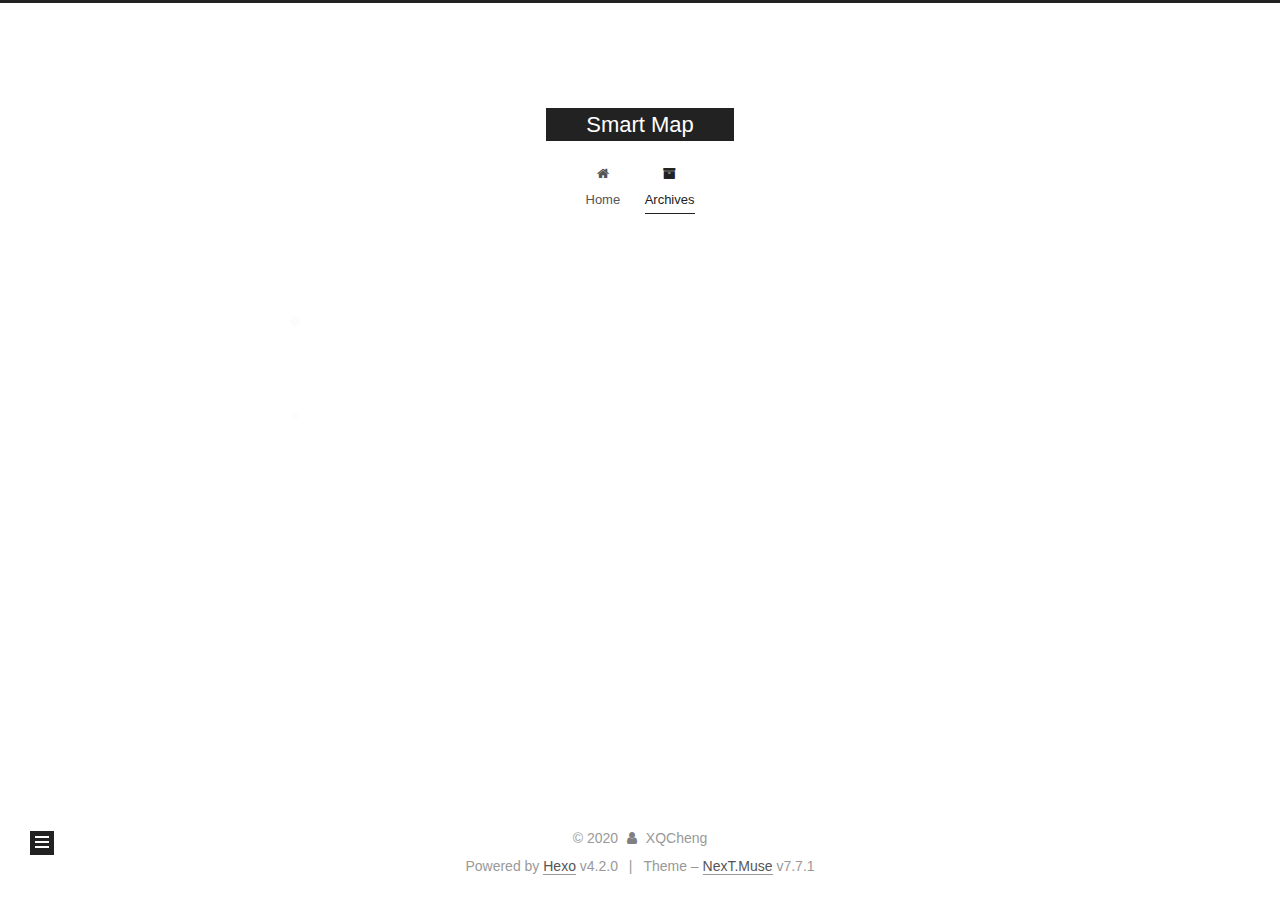
==== archives/index.html @ bb02bd95 "Site updated: 2020-02-22 13:09:13" ====
<!DOCTYPE html>
<html lang="en">
<head>
  <meta charset="UTF-8">
<meta name="viewport" content="width=device-width, initial-scale=1, maximum-scale=2">
<meta name="theme-color" content="#222">
<meta name="generator" content="Hexo 4.2.0">
  <link rel="apple-touch-icon" sizes="180x180" href="/images/apple-touch-icon-next.png">
  <link rel="icon" type="image/png" sizes="32x32" href="/images/favicon-32x32-next.png">
  <link rel="icon" type="image/png" sizes="16x16" href="/images/favicon-16x16-next.png">
  <link rel="mask-icon" href="/images/logo.svg" color="#222">

<link rel="stylesheet" href="/css/main.css">


<link rel="stylesheet" href="/lib/font-awesome/css/font-awesome.min.css">

<script id="hexo-configurations">
    var NexT = window.NexT || {};
    var CONFIG = {"hostname":"yoursite.com","root":"/","scheme":"Muse","version":"7.7.1","exturl":false,"sidebar":{"position":"left","display":"post","padding":18,"offset":12,"onmobile":false},"copycode":{"enable":false,"show_result":false,"style":null},"back2top":{"enable":true,"sidebar":false,"scrollpercent":false},"bookmark":{"enable":false,"color":"#222","save":"auto"},"fancybox":false,"mediumzoom":false,"lazyload":false,"pangu":false,"comments":{"style":"tabs","active":null,"storage":true,"lazyload":false,"nav":null},"algolia":{"hits":{"per_page":10},"labels":{"input_placeholder":"Search for Posts","hits_empty":"We didn't find any results for the search: ${query}","hits_stats":"${hits} results found in ${time} ms"}},"localsearch":{"enable":false,"trigger":"auto","top_n_per_article":1,"unescape":false,"preload":false},"motion":{"enable":true,"async":false,"transition":{"post_block":"fadeIn","post_header":"slideDownIn","post_body":"slideDownIn","coll_header":"slideLeftIn","sidebar":"slideUpIn"}}};
  </script>

  <meta name="description" content="成晓强——个人网站">
<meta property="og:type" content="website">
<meta property="og:title" content="Smart Map">
<meta property="og:url" content="http://yoursite.com/archives/index.html">
<meta property="og:site_name" content="Smart Map">
<meta property="og:description" content="成晓强——个人网站">
<meta property="og:locale" content="en_US">
<meta property="article:author" content="XQCheng">
<meta name="twitter:card" content="summary">

<link rel="canonical" href="http://yoursite.com/archives/">


<script id="page-configurations">
  // https://hexo.io/docs/variables.html
  CONFIG.page = {
    sidebar: "",
    isHome: false,
    isPost: false
  };
</script>

  <title>Archive | Smart Map</title>
  






  <noscript>
  <style>
  .use-motion .brand,
  .use-motion .menu-item,
  .sidebar-inner,
  .use-motion .post-block,
  .use-motion .pagination,
  .use-motion .comments,
  .use-motion .post-header,
  .use-motion .post-body,
  .use-motion .collection-header { opacity: initial; }

  .use-motion .site-title,
  .use-motion .site-subtitle {
    opacity: initial;
    top: initial;
  }

  .use-motion .logo-line-before i { left: initial; }
  .use-motion .logo-line-after i { right: initial; }
  </style>
</noscript>

</head>

<body itemscope itemtype="http://schema.org/WebPage">
  <div class="container use-motion">
    <div class="headband"></div>

    <header class="header" itemscope itemtype="http://schema.org/WPHeader">
      <div class="header-inner"><div class="site-brand-container">
  <div class="site-nav-toggle">
    <div class="toggle" aria-label="Toggle navigation bar">
      <span class="toggle-line toggle-line-first"></span>
      <span class="toggle-line toggle-line-middle"></span>
      <span class="toggle-line toggle-line-last"></span>
    </div>
  </div>

  <div class="site-meta">

    <div>
      <a href="/" class="brand" rel="start">
        <span class="logo-line-before"><i></i></span>
        <span class="site-title">Smart Map</span>
        <span class="logo-line-after"><i></i></span>
      </a>
    </div>
  </div>

  <div class="site-nav-right"></div>
</div>


<nav class="site-nav">
  
  <ul id="menu" class="menu">
        <li class="menu-item menu-item-home">

    <a href="/" rel="section"><i class="fa fa-fw fa-home"></i>Home</a>

  </li>
        <li class="menu-item menu-item-archives">

    <a href="/archives/" rel="section"><i class="fa fa-fw fa-archive"></i>Archives</a>

  </li>
  </ul>

</nav>
</div>
    </header>

    
  <div class="back-to-top">
    <i class="fa fa-arrow-up"></i>
    <span>0%</span>
  </div>


    <main class="main">
      <div class="main-inner">
        <div class="content-wrap">
          

          <div class="content">
            

  
  
  
  <div class="post-block">
    <div class="posts-collapse">
      <div class="collection-title">
        <span class="collection-header">Um..! 2 posts in total. Keep on posting.</span>
      </div>

      
    <div class="collection-year">
      <h1 class="collection-header">2020</h1>
    </div>

  <article itemscope itemtype="http://schema.org/Article">
    <header class="post-header">

      <div class="post-meta">
        <time itemprop="dateCreated"
              datetime="2020-02-21T22:08:53+08:00"
              content="2020-02-21">
          02-21
        </time>
      </div>

      <h2 class="post-title">
          <a class="post-title-link" href="/2020/02/21/xqtitle/" itemprop="url">
            <span itemprop="name">xqtitle</span>
          </a>
      </h2>

    </header>
  </article>

  <article itemscope itemtype="http://schema.org/Article">
    <header class="post-header">

      <div class="post-meta">
        <time itemprop="dateCreated"
              datetime="2020-02-21T20:02:07+08:00"
              content="2020-02-21">
          02-21
        </time>
      </div>

      <h2 class="post-title">
          <a class="post-title-link" href="/2020/02/21/hello-world/" itemprop="url">
            <span itemprop="name">Hello World</span>
          </a>
      </h2>

    </header>
  </article>


    </div>
  </div>
  
  
  

  



          </div>
          

<script>
  window.addEventListener('tabs:register', () => {
    let activeClass = CONFIG.comments.activeClass;
    if (CONFIG.comments.storage) {
      activeClass = localStorage.getItem('comments_active') || activeClass;
    }
    if (activeClass) {
      let activeTab = document.querySelector(`a[href="#comment-${activeClass}"]`);
      if (activeTab) {
        activeTab.click();
      }
    }
  });
  if (CONFIG.comments.storage) {
    window.addEventListener('tabs:click', event => {
      if (!event.target.matches('.tabs-comment .tab-content .tab-pane')) return;
      let commentClass = event.target.classList[1];
      localStorage.setItem('comments_active', commentClass);
    });
  }
</script>

        </div>
          
  
  <div class="toggle sidebar-toggle">
    <span class="toggle-line toggle-line-first"></span>
    <span class="toggle-line toggle-line-middle"></span>
    <span class="toggle-line toggle-line-last"></span>
  </div>

  <aside class="sidebar">
    <div class="sidebar-inner">

      <ul class="sidebar-nav motion-element">
        <li class="sidebar-nav-toc">
          Table of Contents
        </li>
        <li class="sidebar-nav-overview">
          Overview
        </li>
      </ul>

      <!--noindex-->
      <div class="post-toc-wrap sidebar-panel">
      </div>
      <!--/noindex-->

      <div class="site-overview-wrap sidebar-panel">
        <div class="site-author motion-element" itemprop="author" itemscope itemtype="http://schema.org/Person">
  <p class="site-author-name" itemprop="name">XQCheng</p>
  <div class="site-description" itemprop="description">成晓强——个人网站</div>
</div>
<div class="site-state-wrap motion-element">
  <nav class="site-state">
      <div class="site-state-item site-state-posts">
          <a href="/archives/">
        
          <span class="site-state-item-count">2</span>
          <span class="site-state-item-name">posts</span>
        </a>
      </div>
  </nav>
</div>



      </div>

    </div>
  </aside>
  <div id="sidebar-dimmer"></div>


      </div>
    </main>

    <footer class="footer">
      <div class="footer-inner">
        

<div class="copyright">
  
  &copy; 
  <span itemprop="copyrightYear">2020</span>
  <span class="with-love">
    <i class="fa fa-user"></i>
  </span>
  <span class="author" itemprop="copyrightHolder">XQCheng</span>
</div>
  <div class="powered-by">Powered by <a href="https://hexo.io/" class="theme-link" rel="noopener" target="_blank">Hexo</a> v4.2.0
  </div>
  <span class="post-meta-divider">|</span>
  <div class="theme-info">Theme – <a href="https://muse.theme-next.org/" class="theme-link" rel="noopener" target="_blank">NexT.Muse</a> v7.7.1
  </div>

        








      </div>
    </footer>
  </div>

  
  <script src="/lib/anime.min.js"></script>
  <script src="/lib/velocity/velocity.min.js"></script>
  <script src="/lib/velocity/velocity.ui.min.js"></script>

<script src="/js/utils.js"></script>

<script src="/js/motion.js"></script>


<script src="/js/schemes/muse.js"></script>


<script src="/js/next-boot.js"></script>




  















  

  

</body>
</html>
---- css/main.css ----
html {
  line-height: 1.15; /* 1 */
  -webkit-text-size-adjust: 100%; /* 2 */
}
body {
  margin: 0;
}
main {
  display: block;
}
h1 {
  font-size: 2em;
  margin: 0.67em 0;
}
hr {
  box-sizing: content-box; /* 1 */
  height: 0; /* 1 */
  overflow: visible; /* 2 */
}
pre {
  font-family: monospace, monospace; /* 1 */
  font-size: 1em; /* 2 */
}
a {
  background: transparent;
}
abbr[title] {
  border-bottom: none; /* 1 */
  text-decoration: underline; /* 2 */
  text-decoration: underline dotted; /* 2 */
}
b,
strong {
  font-weight: bolder;
}
code,
kbd,
samp {
  font-family: monospace, monospace; /* 1 */
  font-size: 1em; /* 2 */
}
small {
  font-size: 80%;
}
sub,
sup {
  font-size: 75%;
  line-height: 0;
  position: relative;
  vertical-align: baseline;
}
sub {
  bottom: -0.25em;
}
sup {
  top: -0.5em;
}
img {
  border-style: none;
}
button,
input,
optgroup,
select,
textarea {
  font-family: inherit; /* 1 */
  font-size: 100%; /* 1 */
  line-height: 1.15; /* 1 */
  margin: 0; /* 2 */
}
button,
input {
/* 1 */
  overflow: visible;
}
button,
select {
/* 1 */
  text-transform: none;
}
button,
[type='button'],
[type='reset'],
[type='submit'] {
  -webkit-appearance: button;
}
button::-moz-focus-inner,
[type='button']::-moz-focus-inner,
[type='reset']::-moz-focus-inner,
[type='submit']::-moz-focus-inner {
  border-style: none;
  padding: 0;
}
button:-moz-focusring,
[type='button']:-moz-focusring,
[type='reset']:-moz-focusring,
[type='submit']:-moz-focusring {
  outline: 1px dotted ButtonText;
}
fieldset {
  padding: 0.35em 0.75em 0.625em;
}
legend {
  box-sizing: border-box; /* 1 */
  color: inherit; /* 2 */
  display: table; /* 1 */
  max-width: 100%; /* 1 */
  padding: 0; /* 3 */
  white-space: normal; /* 1 */
}
progress {
  vertical-align: baseline;
}
textarea {
  overflow: auto;
}
[type='checkbox'],
[type='radio'] {
  box-sizing: border-box; /* 1 */
  padding: 0; /* 2 */
}
[type='number']::-webkit-inner-spin-button,
[type='number']::-webkit-outer-spin-button {
  height: auto;
}
[type='search'] {
  outline-offset: -2px; /* 2 */
  -webkit-appearance: textfield; /* 1 */
}
[type='search']::-webkit-search-decoration {
  -webkit-appearance: none;
}
::-webkit-file-upload-button {
  font: inherit; /* 2 */
  -webkit-appearance: button; /* 1 */
}
details {
  display: block;
}
summary {
  display: list-item;
}
template {
  display: none;
}
[hidden] {
  display: none;
}
::selection {
  background: #262a30;
  color: #fff;
}
html,
body {
  height: 100%;
}
body {
  background: #fff;
  color: #555;
  font-family: 'Lato', "PingFang SC", "Microsoft YaHei", sans-serif;
  font-size: 1em;
  line-height: 2;
}
@media (max-width: 991px) {
  body {
    padding-left: 0 !important;
    padding-right: 0 !important;
  }
}
h1,
h2,
h3,
h4,
h5,
h6 {
  font-family: 'Lato', "PingFang SC", "Microsoft YaHei", sans-serif;
  font-weight: bold;
  line-height: 1.5;
  margin: 20px 0 15px;
}
h1 {
  font-size: 1.5em;
}
h2 {
  font-size: 1.375em;
}
h3 {
  font-size: 1.25em;
}
h4 {
  font-size: 1.125em;
}
h5 {
  font-size: 1em;
}
h6 {
  font-size: 0.875em;
}
p {
  margin: 0 0 20px 0;
}
a,
span.exturl {
  border-bottom: 1px solid #999;
  color: #555;
  outline: 0;
  text-decoration: none;
  overflow-wrap: break-word;
  word-wrap: break-word;
  cursor: pointer;
}
a:hover,
span.exturl:hover {
  border-bottom-color: #222;
  color: #222;
}
iframe,
img,
video {
  display: block;
  margin-left: auto;
  margin-right: auto;
  max-width: 100%;
}
hr {
  background-color: #ddd;
  background-image: repeating-linear-gradient(-45deg, #fff, #fff 4px, transparent 4px, transparent 8px);
  border: 0;
  height: 3px;
  margin: 40px 0;
}
blockquote {
  border-left: 4px solid #ddd;
  color: #666;
  margin: 0;
  padding: 0 15px;
}
blockquote cite::before {
  content: '-';
  padding: 0 5px;
}
dt {
  font-weight: 700;
}
dd {
  margin: 0;
  padding: 0;
}
kbd {
  background-color: #f5f5f5;
  background-image: linear-gradient(#eee, #fff, #eee);
  border: 1px solid #ccc;
  border-radius: 0.2em;
  box-shadow: 0.1em 0.1em 0.2em rgba(0,0,0,0.1);
  font-family: inherit;
  padding: 0.1em 0.3em;
  white-space: nowrap;
}
.table-container {
  overflow: auto;
}
table {
  border-collapse: collapse;
  border-spacing: 0;
  font-size: 0.875em;
  margin: 0 0 20px 0;
  width: 100%;
}
tbody tr:nth-of-type(odd) {
  background: #f9f9f9;
}
tbody tr:hover {
  background: #f5f5f5;
}
caption,
th,
td {
  font-weight: normal;
  padding: 8px;
  text-align: left;
  vertical-align: middle;
}
th,
td {
  border: 1px solid #ddd;
  border-bottom: 3px solid #ddd;
}
th {
  font-weight: 700;
  padding-bottom: 10px;
}
td {
  border-bottom-width: 1px;
}
.btn {
  background: #222;
  border: 2px solid #222;
  border-radius: 0;
  color: #fff;
  display: inline-block;
  font-size: 0.875em;
  line-height: 2;
  padding: 0 20px;
  text-decoration: none;
  transition-property: background-color;
  transition-delay: 0s;
  transition-duration: 0.2s;
  transition-timing-function: ease-in-out;
}
.btn:hover {
  background: #fff;
  border-color: #222;
  color: #222;
}
.btn + .btn {
  margin: 0 0 8px 8px;
}
.btn .fa-fw {
  text-align: left;
  width: 1.285714285714286em;
}
.toggle {
  line-height: 0;
}
.toggle .toggle-line {
  background: #fff;
  display: inline-block;
  height: 2px;
  left: 0;
  position: relative;
  top: 0;
  transition: all 0.4s;
  vertical-align: top;
  width: 100%;
}
.toggle .toggle-line:not(:first-child) {
  margin-top: 3px;
}
.toggle.toggle-arrow .toggle-line-first {
  left: 50%;
  top: 2px;
  transform: rotate(45deg);
  width: 50%;
}
.toggle.toggle-arrow .toggle-line-middle {
  left: 2px;
  width: 90%;
}
.toggle.toggle-arrow .toggle-line-last {
  left: 50%;
  top: -2px;
  transform: rotate(-45deg);
  width: 50%;
}
.toggle.toggle-close .toggle-line-first {
  transform: rotate(-45deg);
  top: 5px;
}
.toggle.toggle-close .toggle-line-middle {
  opacity: 0;
}
.toggle.toggle-close .toggle-line-last {
  transform: rotate(45deg);
  top: -5px;
}
.highlight,
pre {
  background: #f7f7f7;
  color: #4d4d4c;
  line-height: 1.6;
  margin: 0 auto 20px;
}
pre,
code {
  font-family: consolas, Menlo, monospace, "PingFang SC", "Microsoft YaHei";
}
code {
  background: #eee;
  border-radius: 3px;
  color: #555;
  padding: 2px 4px;
  overflow-wrap: break-word;
  word-wrap: break-word;
}
.highlight *::selection {
  background: #d6d6d6;
}
.highlight pre {
  border: 0;
  margin: 0;
  padding: 10px 0;
}
.highlight table {
  border: 0;
  margin: 0;
  width: auto;
}
.highlight td {
  border: 0;
  padding: 0;
}
.highlight figcaption {
  background: #eee;
  color: #4d4d4c;
  font-size: 0.875em;
  line-height: 1.2;
  padding: 0.5em;
}
.highlight figcaption::before,
.highlight figcaption::after {
  content: ' ';
  display: table;
}
.highlight figcaption::after {
  clear: both;
}
.highlight figcaption a {
  color: #4d4d4c;
  float: right;
}
.highlight figcaption a:hover {
  border-bottom-color: #4d4d4c;
}
.highlight .gutter {
  -moz-user-select: none;
  -ms-user-select: none;
  -webkit-user-select: none;
  user-select: none;
}
.highlight .gutter pre {
  background: #eff2f3;
  color: #869194;
  padding-left: 10px;
  padding-right: 10px;
  text-align: right;
}
.highlight .code pre {
  background: #f7f7f7;
  padding-left: 10px;
  width: 100%;
}
.gist table {
  width: auto;
}
.gist table td {
  border: 0;
}
pre {
  overflow: auto;
  padding: 10px;
}
pre code {
  background: none;
  color: #4d4d4c;
  font-size: 0.875em;
  padding: 0;
  text-shadow: none;
}
pre .deletion {
  background: #fdd;
}
pre .addition {
  background: #dfd;
}
pre .meta {
  color: #eab700;
  -moz-user-select: none;
  -ms-user-select: none;
  -webkit-user-select: none;
  user-select: none;
}
pre .comment {
  color: #8e908c;
}
pre .variable,
pre .attribute,
pre .tag,
pre .name,
pre .regexp,
pre .ruby .constant,
pre .xml .tag .title,
pre .xml .pi,
pre .xml .doctype,
pre .html .doctype,
pre .css .id,
pre .css .class,
pre .css .pseudo {
  color: #c82829;
}
pre .number,
pre .preprocessor,
pre .built_in,
pre .builtin-name,
pre .literal,
pre .params,
pre .constant,
pre .command {
  color: #f5871f;
}
pre .ruby .class .title,
pre .css .rules .attribute,
pre .string,
pre .symbol,
pre .value,
pre .inheritance,
pre .header,
pre .ruby .symbol,
pre .xml .cdata,
pre .special,
pre .formula {
  color: #718c00;
}
pre .title,
pre .css .hexcolor {
  color: #3e999f;
}
pre .function,
pre .python .decorator,
pre .python .title,
pre .ruby .function .title,
pre .ruby .title .keyword,
pre .perl .sub,
pre .javascript .title,
pre .coffeescript .title {
  color: #4271ae;
}
pre .keyword,
pre .javascript .function {
  color: #8959a8;
}
.blockquote-center {
  border-left: none;
  margin: 40px 0;
  padding: 0;
  position: relative;
  text-align: center;
}
.blockquote-center::before,
.blockquote-center::after {
  background-repeat: no-repeat;
  background-size: 22px 22px;
  content: ' ';
  display: block;
  height: 24px;
  opacity: 0.2;
  position: absolute;
  width: 100%;
}
.blockquote-center::before {
  background-image: url("../images/quote-l.svg");
  background-position: 0 -6px;
  border-top: 1px solid #ccc;
  top: -20px;
}
.blockquote-center::after {
  background-image: url("../images/quote-r.svg");
  background-position: 100% 8px;
  border-bottom: 1px solid #ccc;
  bottom: -20px;
}
.blockquote-center p,
.blockquote-center div {
  text-align: center;
}
.post-body .group-picture img {
  margin: 0 auto;
  padding: 0 3px;
}
.group-picture-row {
  margin-bottom: 6px;
  overflow: hidden;
}
.group-picture-column {
  float: left;
  margin-bottom: 10px;
}
.post-body .label {
  display: inline;
  padding: 0 2px;
}
.post-body .label.default {
  background: #f0f0f0;
}
.post-body .label.primary {
  background: #efe6f7;
}
.post-body .label.info {
  background: #e5f2f8;
}
.post-body .label.success {
  background: #e7f4e9;
}
.post-body .label.warning {
  background: #fcf6e1;
}
.post-body .label.danger {
  background: #fae8eb;
}
.post-body .tabs {
  margin-bottom: 20px;
}
.post-body .tabs,
.tabs-comment {
  display: block;
  padding-top: 10px;
  position: relative;
}
.post-body .tabs ul.nav-tabs,
.tabs-comment ul.nav-tabs {
  display: flex;
  flex-wrap: wrap;
  margin: 0;
  margin-bottom: -1px;
  padding: 0;
}
@media (max-width: 413px) {
  .post-body .tabs ul.nav-tabs,
  .tabs-comment ul.nav-tabs {
    display: block;
    margin-bottom: 5px;
  }
}
.post-body .tabs ul.nav-tabs li.tab,
.tabs-comment ul.nav-tabs li.tab {
  background: #fff;
  border-bottom: 1px solid #ddd;
  border-left: 1px solid transparent;
  border-right: 1px solid transparent;
  border-top: 3px solid transparent;
  flex-grow: 1;
  list-style-type: none;
  border-radius: 0 0 0 0;
}
@media (max-width: 413px) {
  .post-body .tabs ul.nav-tabs li.tab,
  .tabs-comment ul.nav-tabs li.tab {
    border-bottom: 1px solid transparent;
    border-left: 3px solid transparent;
    border-right: 1px solid transparent;
    border-top: 1px solid transparent;
  }
}
@media (max-width: 413px) {
  .post-body .tabs ul.nav-tabs li.tab,
  .tabs-comment ul.nav-tabs li.tab {
    border-radius: 0;
  }
}
.post-body .tabs ul.nav-tabs li.tab a,
.tabs-comment ul.nav-tabs li.tab a {
  border-bottom: initial;
  display: block;
  line-height: 1.8;
  outline: 0;
  padding: 0.25em 0.75em;
  text-align: center;
  transition-delay: 0s;
  transition-duration: 0.2s;
  transition-timing-function: ease-out;
}
.post-body .tabs ul.nav-tabs li.tab a i,
.tabs-comment ul.nav-tabs li.tab a i {
  width: 1.285714285714286em;
}
.post-body .tabs ul.nav-tabs li.tab.active,
.tabs-comment ul.nav-tabs li.tab.active {
  border-bottom: 1px solid transparent;
  border-left: 1px solid #ddd;
  border-right: 1px solid #ddd;
  border-top: 3px solid #fc6423;
}
@media (max-width: 413px) {
  .post-body .tabs ul.nav-tabs li.tab.active,
  .tabs-comment ul.nav-tabs li.tab.active {
    border-bottom: 1px solid #ddd;
    border-left: 3px solid #fc6423;
    border-right: 1px solid #ddd;
    border-top: 1px solid #ddd;
  }
}
.post-body .tabs ul.nav-tabs li.tab.active a,
.tabs-comment ul.nav-tabs li.tab.active a {
  color: #555;
  cursor: default;
}
.post-body .tabs .tab-content .tab-pane,
.tabs-comment .tab-content .tab-pane {
  border: 1px solid #ddd;
  padding: 20px 20px 0 20px;
  border-radius: 0;
}
.post-body .tabs .tab-content .tab-pane:not(.active),
.tabs-comment .tab-content .tab-pane:not(.active) {
  display: none;
}
.post-body .tabs .tab-content .tab-pane.active,
.tabs-comment .tab-content .tab-pane.active {
  display: block;
}
.post-body .tabs .tab-content .tab-pane.active:nth-of-type(1),
.tabs-comment .tab-content .tab-pane.active:nth-of-type(1) {
  border-radius: 0 0 0 0;
}
@media (max-width: 413px) {
  .post-body .tabs .tab-content .tab-pane.active:nth-of-type(1),
  .tabs-comment .tab-content .tab-pane.active:nth-of-type(1) {
    border-radius: 0;
  }
}
.post-body .note {
  border-radius: 3px;
  margin-bottom: 20px;
  padding: 15px;
  position: relative;
  border: 1px solid #eee;
  border-left-width: 5px;
}
.post-body .note h2,
.post-body .note h3,
.post-body .note h4,
.post-body .note h5,
.post-body .note h6 {
  margin-top: 0;
  border-bottom: initial;
  margin-bottom: 0;
  padding-top: 0;
}
.post-body .note p:first-child,
.post-body .note ul:first-child,
.post-body .note ol:first-child,
.post-body .note table:first-child,
.post-body .note pre:first-child,
.post-body .note blockquote:first-child,
.post-body .note img:first-child {
  margin-top: 0;
}
.post-body .note p:last-child,
.post-body .note ul:last-child,
.post-body .note ol:last-child,
.post-body .note table:last-child,
.post-body .note pre:last-child,
.post-body .note blockquote:last-child,
.post-body .note img:last-child {
  margin-bottom: 0;
}
.post-body .note.default {
  border-left-color: #777;
}
.post-body .note.default h2,
.post-body .note.default h3,
.post-body .note.default h4,
.post-body .note.default h5,
.post-body .note.default h6 {
  color: #777;
}
.post-body .note.primary {
  border-left-color: #6f42c1;
}
.post-body .note.primary h2,
.post-body .note.primary h3,
.post-body .note.primary h4,
.post-body .note.primary h5,
.post-body .note.primary h6 {
  color: #6f42c1;
}
.post-body .note.info {
  border-left-color: #428bca;
}
.post-body .note.info h2,
.post-body .note.info h3,
.post-body .note.info h4,
.post-body .note.info h5,
.post-body .note.info h6 {
  color: #428bca;
}
.post-body .note.success {
  border-left-color: #5cb85c;
}
.post-body .note.success h2,
.post-body .note.success h3,
.post-body .note.success h4,
.post-body .note.success h5,
.post-body .note.success h6 {
  color: #5cb85c;
}
.post-body .note.warning {
  border-left-color: #f0ad4e;
}
.post-body .note.warning h2,
.post-body .note.warning h3,
.post-body .note.warning h4,
.post-body .note.warning h5,
.post-body .note.warning h6 {
  color: #f0ad4e;
}
.post-body .note.danger {
  border-left-color: #d9534f;
}
.post-body .note.danger h2,
.post-body .note.danger h3,
.post-body .note.danger h4,
.post-body .note.danger h5,
.post-body .note.danger h6 {
  color: #d9534f;
}
.pagination .prev,
.pagination .next,
.pagination .page-number,
.pagination .space {
  display: inline-block;
  margin: 0 10px;
  padding: 0 11px;
  position: relative;
  top: -1px;
}
@media (max-width: 767px) {
  .pagination .prev,
  .pagination .next,
  .pagination .page-number,
  .pagination .space {
    margin: 0 5px;
  }
}
.pagination {
  border-top: 1px solid #eee;
  margin: 120px 0 0;
  text-align: center;
}
.pagination .prev,
.pagination .next,
.pagination .page-number {
  border-bottom: 0;
  border-top: 1px solid #eee;
  transition-property: border-color;
  transition-delay: 0s;
  transition-duration: 0.2s;
  transition-timing-function: ease-in-out;
}
.pagination .prev:hover,
.pagination .next:hover,
.pagination .page-number:hover {
  border-top-color: #222;
}
.pagination .space {
  margin: 0;
  padding: 0;
}
.pagination .prev {
  margin-left: 0;
}
.pagination .next {
  margin-right: 0;
}
.pagination .page-number.current {
  background: #ccc;
  border-top-color: #ccc;
  color: #fff;
}
@media (max-width: 767px) {
  .pagination {
    border-top: none;
  }
  .pagination .prev,
  .pagination .next,
  .pagination .page-number {
    border-bottom: 1px solid #eee;
    border-top: 0;
    margin-bottom: 10px;
    padding: 0 10px;
  }
  .pagination .prev:hover,
  .pagination .next:hover,
  .pagination .page-number:hover {
    border-bottom-color: #222;
  }
}
.comments {
  margin: 60px 20px 0;
  overflow: hidden;
}
.comment-button-group {
  display: flex;
  flex-wrap: wrap-reverse;
  justify-content: center;
  margin: 1em 0;
}
.comment-button-group .comment-button {
  margin: 0.1em 0.2em;
}
.comment-button-group .comment-button.active {
  background: #fff;
  border-color: #222;
  color: #222;
}
.comment-position {
  display: none;
}
.comment-position.active {
  display: block;
}
.tabs-comment {
  background: #fff;
  margin-top: 4em;
  padding-top: 0;
}
.tabs-comment .comments {
  border: 0;
  box-shadow: none;
  margin-top: 0;
  padding-top: 0;
}
.container {
  min-height: 100%;
  position: relative;
}
.main-inner {
  margin: 0 auto;
  width: 700px;
}
@media (min-width: 1200px) {
  .main-inner {
    width: 800px;
  }
}
@media (min-width: 1600px) {
  .main-inner {
    width: 900px;
  }
}
.header {
  background: transparent;
}
.header-inner {
  margin: 0 auto;
  width: 700px;
}
@media (min-width: 1200px) {
  .header-inner {
    width: 800px;
  }
}
@media (min-width: 1600px) {
  .header-inner {
    width: 900px;
  }
}
.site-brand-container {
  display: flex;
  flex-shrink: 0;
  padding: 0 10px;
}
.headband {
  background: #222;
  height: 3px;
}
.site-meta {
  flex-grow: 1;
  text-align: center;
}
@media (max-width: 767px) {
  .site-meta {
    text-align: center;
  }
}
.brand {
  background: #222;
  border-bottom: none;
  color: #fff;
  display: inline-block;
  line-height: 1.375em;
  padding: 0 40px;
  position: relative;
}
.brand:hover {
  color: #fff;
}
.site-title {
  display: inline-block;
  font-family: 'Lato', "PingFang SC", "Microsoft YaHei", sans-serif;
  font-size: 1.375em;
  font-weight: normal;
  line-height: 1.5;
  vertical-align: top;
}
.site-subtitle {
  color: #999;
  font-size: 0.8125em;
  margin: 10px 0;
}
.use-motion .brand {
  opacity: 0;
}
.use-motion .site-title,
.use-motion .site-subtitle,
.use-motion .custom-logo-image {
  opacity: 0;
  position: relative;
  top: -10px;
}
.site-nav-toggle {
  display: none;
}
@media (max-width: 767px) {
  .site-nav-toggle {
    display: flex;
    flex-direction: column;
    justify-content: center;
  }
}
.site-nav-toggle .toggle {
  padding: 10px;
  width: 22px;
}
.site-nav-toggle .toggle .toggle-line {
  background: #555;
  border-radius: 1px;
}
.site-nav-right {
  display: none;
  width: 42px;
}
@media (max-width: 767px) {
  .site-nav-right {
    display: block;
  }
}
.site-nav {
  display: block;
}
@media (max-width: 767px) {
  .site-nav {
    clear: both;
    display: none;
  }
}
.site-nav.site-nav-on {
  display: block;
}
.menu {
  margin-top: 20px;
  padding-left: 0;
  text-align: center;
}
.menu-item {
  display: inline-block;
  list-style: none;
  margin: 0 10px;
}
@media (max-width: 767px) {
  .menu-item {
    margin-top: 10px;
  }
}
.menu-item a,
.menu-item span.exturl {
  border-bottom: 0;
  display: block;
  font-size: 0.8125em;
  transition-property: border-color;
  transition-delay: 0s;
  transition-duration: 0.2s;
  transition-timing-function: ease-in-out;
}
@media (hover: none) {
  .menu-item a:hover,
  .menu-item span.exturl:hover {
    border-bottom-color: transparent !important;
  }
}
.menu-item .fa {
  margin-right: 8px;
}
.menu-item .badge {
  display: inline-block;
  font-weight: 700;
  line-height: 1;
  margin-left: 0.35em;
  margin-top: 0.35em;
  text-align: center;
  white-space: nowrap;
}
@media (max-width: 767px) {
  .menu-item .badge {
    float: right;
    margin-left: 0;
  }
}
.use-motion .menu-item {
  opacity: 0;
}
.sidebar {
  background: #222;
  bottom: 0;
  box-shadow: inset 0 2px 6px #000;
  position: fixed;
  top: 0;
}
.sidebar a,
.sidebar span.exturl {
  border-bottom-color: #555;
  color: #999;
}
.sidebar a:hover,
.sidebar span.exturl:hover {
  border-bottom-color: #eee;
  color: #eee;
}
@media (max-width: 991px) {
  .sidebar {
    display: none;
  }
}
.sidebar-inner {
  color: #999;
  padding: 18px 10px;
  text-align: center;
}
.cc-license {
  margin-top: 10px;
  text-align: center;
}
.cc-license .cc-opacity {
  border-bottom: none;
  opacity: 0.7;
}
.cc-license .cc-opacity:hover {
  opacity: 0.9;
}
.cc-license img {
  display: inline-block;
}
.site-author-image {
  border: 2px solid #333;
  display: block;
  height: auto;
  margin: 0 auto;
  max-width: 96px;
  padding: 2px;
}
.site-author-name {
  color: #f5f5f5;
  font-weight: normal;
  margin: 5px 0 0;
  text-align: center;
}
.site-description {
  color: #999;
  font-size: 1em;
  margin-top: 5px;
  text-align: center;
}
.links-of-author {
  margin-top: 15px;
}
.links-of-author a,
.links-of-author span.exturl {
  border-bottom-color: #555;
  display: inline-block;
  font-size: 0.8125em;
  margin-bottom: 10px;
  margin-right: 10px;
  vertical-align: middle;
}
.links-of-author a::before,
.links-of-author span.exturl::before {
  background: #6ed9d5;
  border-radius: 50%;
  content: ' ';
  display: inline-block;
  height: 4px;
  margin-right: 3px;
  vertical-align: middle;
  width: 4px;
}
.sidebar-button {
  margin-top: 15px;
}
.sidebar-button a {
  border: 1px solid #fc6423;
  border-radius: 4px;
  color: #fc6423;
  display: inline-block;
  padding: 0 15px;
}
.sidebar-button a .fa {
  margin-right: 5px;
}
.sidebar-button a:hover {
  background: #fc6423;
  border: 1px solid #fc6423;
  color: #fff;
}
.sidebar-button a:hover .fa {
  color: #fff;
}
.links-of-blogroll {
  font-size: 0.8125em;
  margin-top: 10px;
}
.links-of-blogroll-title {
  font-size: 0.875em;
  font-weight: 600;
  margin-top: 0;
}
.links-of-blogroll-list {
  list-style: none;
  margin: 0;
  padding: 0;
}
.links-of-blogroll-item {
  padding: 2px 10px;
}
.links-of-blogroll-item a,
.links-of-blogroll-item span.exturl {
  box-sizing: border-box;
  display: inline-block;
  max-width: 280px;
  overflow: hidden;
  text-overflow: ellipsis;
  white-space: nowrap;
}
#sidebar-dimmer {
  display: none;
}
@media (max-width: 767px) {
  #sidebar-dimmer {
    background: #000;
    display: block;
    height: 100%;
    left: 100%;
    opacity: 0;
    position: fixed;
    top: 0;
    width: 100%;
    z-index: 1100;
  }
  .sidebar-active + #sidebar-dimmer {
    opacity: 0.7;
    transform: translateX(-100%);
    transition: opacity 0.5s;
  }
}
.sidebar-nav {
  margin: 0;
  padding-bottom: 20px;
  padding-left: 0;
}
.sidebar-nav li {
  border-bottom: 1px solid transparent;
  color: #555;
  cursor: pointer;
  display: inline-block;
  font-size: 0.875em;
}
.sidebar-nav li.sidebar-nav-overview {
  margin-left: 10px;
}
.sidebar-nav li:hover {
  color: #f5f5f5;
}
.sidebar-nav .sidebar-nav-active {
  border-bottom-color: #87daff;
  color: #87daff;
}
.sidebar-nav .sidebar-nav-active:hover {
  color: #87daff;
}
.sidebar-panel {
  display: none;
  overflow-x: hidden;
  overflow-y: auto;
}
.sidebar-panel-active {
  display: block;
}
.sidebar-toggle {
  background: #222;
  bottom: 45px;
  cursor: pointer;
  height: 14px;
  left: 30px;
  padding: 5px;
  position: fixed;
  width: 14px;
  z-index: 1300;
}
@media (max-width: 991px) {
  .sidebar-toggle {
    left: 20px;
    opacity: 0.8;
    display: none;
  }
}
.sidebar-toggle:hover .toggle-line {
  background: #87daff;
}
.post-toc {
  font-size: 0.875em;
}
.post-toc ol {
  list-style: none;
  margin: 0;
  padding: 0 2px 5px 10px;
  text-align: left;
}
.post-toc ol > ol {
  padding-left: 0;
}
.post-toc ol a {
  border-bottom-color: #555;
  color: #999;
  transition-property: all;
  transition-delay: 0s;
  transition-duration: 0.2s;
  transition-timing-function: ease-in-out;
}
.post-toc ol a:hover {
  border-bottom-color: #ccc;
  color: #ccc;
}
.post-toc .nav-item {
  line-height: 1.8;
  overflow: hidden;
  text-overflow: ellipsis;
  white-space: nowrap;
}
.post-toc .nav .nav-child {
  display: none;
}
.post-toc .nav .active > .nav-child {
  display: block;
}
.post-toc .nav .active-current > .nav-child {
  display: block;
}
.post-toc .nav .active-current > .nav-child > .nav-item {
  display: block;
}
.post-toc .nav .active > a {
  border-bottom-color: #87daff;
  color: #87daff;
}
.post-toc .nav .active-current > a {
  color: #87daff;
}
.post-toc .nav .active-current > a:hover {
  color: #87daff;
}
.site-state {
  display: flex;
  justify-content: center;
  line-height: 1.4;
  margin-top: 10px;
  overflow: hidden;
  text-align: center;
  white-space: nowrap;
}
.site-state-item {
  padding: 0 15px;
}
.site-state-item:not(:first-child) {
  border-left: 1px solid #333;
}
.site-state-item a {
  border-bottom: none;
}
.site-state-item-count {
  color: inherit;
  display: block;
  font-size: 1.25em;
  font-weight: 600;
  text-align: center;
}
.site-state-item-name {
  color: inherit;
  font-size: 0.875em;
}
.footer {
  color: #999;
  font-size: 0.875em;
  padding: 20px 0;
}
.footer.footer-fixed {
  bottom: 0;
  left: 0;
  position: absolute;
  right: 0;
}
.footer-inner {
  box-sizing: border-box;
  margin: 0 auto;
  text-align: center;
  width: 700px;
}
@media (min-width: 1200px) {
  .footer-inner {
    width: 800px;
  }
}
@media (min-width: 1600px) {
  .footer-inner {
    width: 900px;
  }
}
.with-love {
  color: #808080;
  display: inline-block;
  margin: 0 5px;
}
.powered-by,
.theme-info {
  display: inline-block;
}
@-moz-keyframes iconAnimate {
  0%, 100% {
    transform: scale(1);
  }
  10%, 30% {
    transform: scale(0.9);
  }
  20%, 40%, 60%, 80% {
    transform: scale(1.1);
  }
  50%, 70% {
    transform: scale(1.1);
  }
}
@-webkit-keyframes iconAnimate {
  0%, 100% {
    transform: scale(1);
  }
  10%, 30% {
    transform: scale(0.9);
  }
  20%, 40%, 60%, 80% {
    transform: scale(1.1);
  }
  50%, 70% {
    transform: scale(1.1);
  }
}
@-o-keyframes iconAnimate {
  0%, 100% {
    transform: scale(1);
  }
  10%, 30% {
    transform: scale(0.9);
  }
  20%, 40%, 60%, 80% {
    transform: scale(1.1);
  }
  50%, 70% {
    transform: scale(1.1);
  }
}
@keyframes iconAnimate {
  0%, 100% {
    transform: scale(1);
  }
  10%, 30% {
    transform: scale(0.9);
  }
  20%, 40%, 60%, 80% {
    transform: scale(1.1);
  }
  50%, 70% {
    transform: scale(1.1);
  }
}
.back-to-top {
  background: #222;
  bottom: -100px;
  box-sizing: border-box;
  color: #fff;
  cursor: pointer;
  font-size: 12px;
  left: 30px;
  opacity: 1;
  padding: 0 6px;
  position: fixed;
  text-align: center;
  transition-property: bottom;
  z-index: 1300;
  transition-delay: 0s;
  transition-duration: 0.2s;
  transition-timing-function: ease-in-out;
  width: 24px;
}
.back-to-top span {
  display: none;
}
.back-to-top:hover {
  color: #87daff;
}
.back-to-top.back-to-top-on {
  bottom: 19px;
}
@media (max-width: 991px) {
  .back-to-top {
    left: 20px;
    opacity: 0.8;
  }
}
.post-body {
  font-family: 'Lato', "PingFang SC", "Microsoft YaHei", sans-serif;
  overflow-wrap: break-word;
  word-wrap: break-word;
}
@media (min-width: 1200px) {
  .post-body {
    font-size: 1.125em;
  }
}
.post-body span.exturl .fa {
  font-size: 0.875em;
  margin-left: 4px;
}
.post-body .image-caption,
.post-body .figure .caption {
  color: #999;
  font-size: 0.875em;
  font-weight: bold;
  line-height: 1;
  margin: -20px auto 15px;
  text-align: center;
}
.post-sticky-flag {
  display: inline-block;
  transform: rotate(30deg);
}
.post-button {
  margin-top: 40px;
  text-align: center;
}
.use-motion .post-block,
.use-motion .pagination,
.use-motion .comments {
  opacity: 0;
}
.use-motion .post-header {
  opacity: 0;
}
.use-motion .post-body {
  opacity: 0;
}
.use-motion .collection-header {
  opacity: 0;
}
.posts-collapse {
  margin-left: 55px;
  position: relative;
}
@media (max-width: 767px) {
  .posts-collapse {
    margin-left: 20px;
    margin-right: 20px;
  }
}
.posts-collapse .collection-title {
  font-size: 1.125em;
  position: relative;
}
.posts-collapse .collection-title::before {
  background: #999;
  border: 1px solid #fff;
  border-radius: 50%;
  content: ' ';
  height: 10px;
  left: 0;
  margin-left: -6px;
  margin-top: -4px;
  position: absolute;
  top: 50%;
  width: 10px;
}
.posts-collapse .collection-year {
  margin: 60px 0;
  position: relative;
}
.posts-collapse .collection-year::before {
  background: #bbb;
  border-radius: 50%;
  content: ' ';
  height: 8px;
  left: 0;
  margin-left: -4px;
  margin-top: -4px;
  position: absolute;
  top: 50%;
  width: 8px;
}
.posts-collapse .collection-header {
  display: inline-block;
  margin: 0 0 0 20px;
}
.posts-collapse .collection-header small {
  color: #bbb;
  margin-left: 5px;
}
.posts-collapse .post-header {
  border-bottom: 1px dashed #ccc;
  margin: 30px 0;
  padding-left: 15px;
  position: relative;
  transition-property: border;
  transition-delay: 0s;
  transition-duration: 0.2s;
  transition-timing-function: ease-in-out;
}
.posts-collapse .post-header::before {
  background: #bbb;
  border: 1px solid #fff;
  border-radius: 50%;
  content: ' ';
  height: 6px;
  left: 0;
  margin-left: -4px;
  position: absolute;
  top: 0.75em;
  transition-property: background;
  width: 6px;
  transition-delay: 0s;
  transition-duration: 0.2s;
  transition-timing-function: ease-in-out;
}
.posts-collapse .post-header:hover {
  border-bottom-color: #666;
}
.posts-collapse .post-header:hover::before {
  background: #222;
}
.posts-collapse .post-meta {
  display: inline;
  font-size: 0.75em;
  margin-right: 10px;
}
.posts-collapse .post-title {
  display: inline;
  font-size: 1em;
  font-weight: normal;
}
.posts-collapse .post-title a,
.posts-collapse .post-title span.exturl {
  border-bottom: none;
  color: #666;
}
.posts-collapse::before {
  background: #f5f5f5;
  content: ' ';
  height: 100%;
  left: 0;
  margin-left: -2px;
  position: absolute;
  top: 1.25em;
  width: 4px;
}
.posts-collapse .fa-external-link {
  font-size: 0.875em;
  margin-left: 5px;
}
.post-eof {
  background: #ccc;
  height: 1px;
  margin: 80px auto 60px;
  text-align: center;
  width: 8%;
}
.post-block:last-child .post-eof {
  display: none;
}
.posts-expand {
  padding-top: 40px;
}
@media (max-width: 767px) {
  .posts-expand {
    margin: 0 20px;
  }
}
@media (min-width: 992px) {
  .post-body {
    text-align: justify;
  }
}
@media (max-width: 991px) {
  .post-body {
    text-align: justify;
  }
}
.post-body h1,
.post-body h2,
.post-body h3,
.post-body h4,
.post-body h5,
.post-body h6 {
  padding-top: 10px;
}
.post-body h1 .header-anchor,
.post-body h2 .header-anchor,
.post-body h3 .header-anchor,
.post-body h4 .header-anchor,
.post-body h5 .header-anchor,
.post-body h6 .header-anchor {
  border-bottom-style: none;
  color: #ccc;
  float: right;
  margin-left: 10px;
  visibility: hidden;
}
.post-body h1 .header-anchor:hover,
.post-body h2 .header-anchor:hover,
.post-body h3 .header-anchor:hover,
.post-body h4 .header-anchor:hover,
.post-body h5 .header-anchor:hover,
.post-body h6 .header-anchor:hover {
  color: inherit;
}
.post-body h1:hover .header-anchor,
.post-body h2:hover .header-anchor,
.post-body h3:hover .header-anchor,
.post-body h4:hover .header-anchor,
.post-body h5:hover .header-anchor,
.post-body h6:hover .header-anchor {
  visibility: visible;
}
.post-body iframe,
.post-body img,
.post-body video {
  margin-bottom: 20px;
}
.post-body .video-container {
  height: 0;
  margin-bottom: 20px;
  overflow: hidden;
  padding-top: 75%;
  position: relative;
  width: 100%;
}
.post-body .video-container iframe,
.post-body .video-container object,
.post-body .video-container embed {
  height: 100%;
  left: 0;
  margin: 0;
  position: absolute;
  top: 0;
  width: 100%;
}
.post-gallery {
  align-items: center;
  display: grid;
  grid-gap: 10px;
  grid-template-columns: 1fr 1fr 1fr;
  margin-bottom: 20px;
}
@media (max-width: 767px) {
  .post-gallery {
    grid-template-columns: 1fr 1fr;
  }
}
.post-gallery a {
  border: 0;
}
.post-gallery img {
  margin: 0;
}
.posts-expand .post-header {
  font-size: 1.125em;
}
.posts-expand .post-title {
  font-weight: 400;
  margin: initial;
  text-align: center;
  overflow-wrap: break-word;
  word-wrap: break-word;
}
.posts-expand .post-title-link {
  border-bottom: none;
  color: #555;
  display: inline-block;
  position: relative;
  vertical-align: top;
}
.posts-expand .post-title-link::before {
  background: #000;
  bottom: 0;
  content: '';
  height: 2px;
  left: 0;
  position: absolute;
  transform: scaleX(0);
  visibility: hidden;
  width: 100%;
  transition-delay: 0s;
  transition-duration: 0.2s;
  transition-timing-function: ease-in-out;
}
.posts-expand .post-title-link:hover::before {
  transform: scaleX(1);
  visibility: visible;
}
.posts-expand .post-title-link .fa {
  font-size: 0.875em;
  margin-left: 5px;
}
.posts-expand .post-meta {
  color: #999;
  font-family: 'Lato', "PingFang SC", "Microsoft YaHei", sans-serif;
  font-size: 0.75em;
  margin: 3px 0 60px 0;
  text-align: center;
}
.posts-expand .post-meta .post-description {
  font-size: 0.875em;
  margin-top: 2px;
}
.posts-expand .post-meta time {
  border-bottom: 1px dashed #999;
  cursor: pointer;
}
.post-meta .post-meta-item + .post-meta-item::before {
  content: '|';
  margin: 0 0.5em;
}
.post-meta-divider {
  margin: 0 0.5em;
}
.post-meta-item-icon {
  margin-right: 3px;
}
@media (max-width: 991px) {
  .post-meta-item-icon {
    display: inline-block;
  }
}
@media (max-width: 991px) {
  .post-meta-item-text {
    display: none;
  }
}
.post-nav {
  border-top: 1px solid #eee;
  display: flex;
  justify-content: space-between;
  margin-top: 15px;
  padding-top: 10px;
}
.post-nav-item {
  flex: 1;
}
.post-nav-item a {
  border-bottom: none;
  display: block;
  font-size: 0.875em;
  line-height: 1.6;
  position: relative;
}
.post-nav-item a:hover {
  border-bottom: none;
  color: #222;
}
.post-nav-item a:active {
  top: 2px;
}
.post-nav-item .fa {
  font-size: 0.75em;
}
.post-nav-item:first-child {
  margin-right: 15px;
}
.post-nav-item:first-child a {
  padding-left: 5px;
}
.post-nav-item:first-child .fa {
  margin-right: 5px;
}
.post-nav-item:last-child {
  margin-left: 15px;
  text-align: right;
}
.post-nav-item:last-child a {
  padding-right: 5px;
}
.post-nav-item:last-child .fa {
  margin-left: 5px;
}
.rtl.post-body p,
.rtl.post-body a,
.rtl.post-body h1,
.rtl.post-body h2,
.rtl.post-body h3,
.rtl.post-body h4,
.rtl.post-body h5,
.rtl.post-body h6,
.rtl.post-body li,
.rtl.post-body ul,
.rtl.post-body ol {
  direction: rtl;
  font-family: UKIJ Ekran;
}
.rtl.post-title {
  font-family: UKIJ Ekran;
}
.post-tags {
  margin-top: 40px;
  text-align: center;
}
.post-tags a {
  display: inline-block;
  font-size: 0.8125em;
}
.post-tags a:not(:last-child) {
  margin-right: 10px;
}
.post-widgets {
  border-top: 1px solid #eee;
  margin-top: 15px;
  text-align: center;
}
.wp_rating {
  height: 20px;
  line-height: 20px;
  margin-top: 10px;
  padding-top: 6px;
  text-align: center;
}
.social-like {
  display: flex;
  font-size: 0.875em;
  justify-content: center;
  text-align: center;
}
.reward-container {
  margin: 20px auto;
  padding: 10px 0;
  text-align: center;
  width: 90%;
}
.reward-container button {
  background: #ff2a2a;
  border: 0;
  border-radius: 5px;
  color: #fff;
  cursor: pointer;
  line-height: 2;
  outline: 0;
  padding: 0 15px;
  vertical-align: text-top;
}
.reward-container button:hover {
  background: #f55;
}
#qr {
  padding-top: 20px;
}
#qr a {
  border: 0;
}
#qr img {
  display: inline-block;
  margin: 0.8em 2em 0 2em;
  max-width: 100%;
  width: 180px;
}
#qr p {
  text-align: center;
}
.category-all-page .category-all-title {
  text-align: center;
}
.category-all-page .category-all {
  margin-top: 20px;
}
.category-all-page .category-list {
  list-style: none;
  margin: 0;
  padding: 0;
}
.category-all-page .category-list-item {
  margin: 5px 10px;
}
.category-all-page .category-list-count {
  color: #bbb;
}
.category-all-page .category-list-count::before {
  content: ' (';
  display: inline;
}
.category-all-page .category-list-count::after {
  content: ') ';
  display: inline;
}
.category-all-page .category-list-child {
  padding-left: 10px;
}
.event-list {
  padding: 0;
}
.event-list hr {
  background: #222;
  margin: 20px 0 45px 0;
}
.event-list hr::after {
  background: #222;
  color: #fff;
  content: 'NOW';
  display: inline-block;
  font-weight: bold;
  padding: 0 5px;
  text-align: right;
}
.event-list .event {
  background: #222;
  margin: 20px 0;
  min-height: 40px;
  padding: 15px 0 15px 10px;
}
.event-list .event .event-summary {
  color: #fff;
  margin: 0;
  padding-bottom: 3px;
}
.event-list .event .event-summary::before {
  animation: dot-flash 1s alternate infinite ease-in-out;
  color: #fff;
  content: '\f111';
  display: inline-block;
  font-family: 'FontAwesome';
  font-size: 10px;
  margin-right: 25px;
  vertical-align: middle;
}
.event-list .event .event-relative-time {
  color: #bbb;
  display: inline-block;
  font-size: 12px;
  font-weight: 400;
  padding-left: 12px;
}
.event-list .event .event-details {
  color: #fff;
  display: block;
  line-height: 18px;
  margin-left: 56px;
  padding-bottom: 6px;
  padding-top: 3px;
  text-indent: -24px;
}
.event-list .event .event-details::before {
  color: #fff;
  display: inline-block;
  font-family: 'FontAwesome';
  margin-right: 9px;
  text-align: center;
  text-indent: 0;
  width: 14px;
}
.event-list .event .event-details.event-location::before {
  content: '\f041';
}
.event-list .event .event-details.event-duration::before {
  content: '\f017';
}
.event-list .event-past {
  background: #f5f5f5;
}
.event-list .event-past .event-summary,
.event-list .event-past .event-details {
  color: #bbb;
  opacity: 0.9;
}
.event-list .event-past .event-summary::before,
.event-list .event-past .event-details::before {
  animation: none;
  color: #bbb;
}
@-moz-keyframes dot-flash {
  from {
    opacity: 1;
    transform: scale(1);
  }
  to {
    opacity: 0;
    transform: scale(0.8);
  }
}
@-webkit-keyframes dot-flash {
  from {
    opacity: 1;
    transform: scale(1);
  }
  to {
    opacity: 0;
    transform: scale(0.8);
  }
}
@-o-keyframes dot-flash {
  from {
    opacity: 1;
    transform: scale(1);
  }
  to {
    opacity: 0;
    transform: scale(0.8);
  }
}
@keyframes dot-flash {
  from {
    opacity: 1;
    transform: scale(1);
  }
  to {
    opacity: 0;
    transform: scale(0.8);
  }
}
ul.breadcrumb {
  font-size: 0.75em;
  list-style: none;
  margin: 1em 0;
  padding: 0 2em;
  text-align: center;
}
ul.breadcrumb li {
  display: inline;
}
ul.breadcrumb li + li::before {
  content: '/\00a0';
  font-weight: normal;
  padding: 0.5em;
}
ul.breadcrumb li + li:last-child {
  font-weight: bold;
}
.tag-cloud {
  text-align: center;
}
.tag-cloud a {
  display: inline-block;
  margin: 10px;
}
.tag-cloud a:hover {
  color: #222 !important;
}
@media (max-width: 767px) {
  .header-inner,
  .main-inner,
  .footer-inner {
    width: auto;
  }
}
.header-inner {
  padding-top: 100px;
}
@media (max-width: 767px) {
  .header-inner {
    padding-top: 50px;
  }
}
.main-inner {
  padding-bottom: 60px;
}
.content {
  padding-top: 70px;
}
@media (max-width: 767px) {
  .content {
    padding-top: 35px;
  }
}
embed {
  display: block;
  margin: 0 auto 25px auto;
}
.custom-logo .site-meta-headline {
  text-align: center;
}
.custom-logo .brand {
  background: none;
}
.custom-logo .site-title {
  color: #222;
  margin: 10px auto 0;
}
.custom-logo .site-title a {
  border: 0;
}
.custom-logo-image {
  background: #fff;
  margin: 0 auto;
  max-width: 150px;
  padding: 5px;
}
@media (max-width: 767px) {
  .site-nav {
    background: #fff;
    border-bottom: 1px solid #ddd;
    border-top: 1px solid #ddd;
    left: 0;
    margin: 0;
    padding: 0;
    width: 100%;
  }
}
.site-nav-toggle {
  top: 50px;
}
@media (max-width: 767px) {
  .menu {
    text-align: left;
  }
}
.menu-item-active a,
.menu .menu-item a:hover,
.menu .menu-item span.exturl:hover {
  border-bottom: 1px solid #222 !important;
  color: #222;
}
@media (max-width: 767px) {
  .menu-item-active a,
  .menu .menu-item a:hover,
  .menu .menu-item span.exturl:hover {
    border-bottom: 1px dotted #ddd !important;
  }
}
@media (max-width: 767px) {
  .menu .menu-item {
    display: block;
    margin: 0 10px;
  }
}
.menu .menu-item a,
.menu .menu-item span.exturl {
  border-bottom: 1px solid transparent;
}
@media (max-width: 767px) {
  .menu .menu-item a,
  .menu .menu-item span.exturl {
    padding: 5px 10px;
  }
}
@media (min-width: 768px) and (max-width: 991px) {
  .menu .menu-item .fa {
    display: block;
    line-height: 2;
    margin-right: 0;
    width: 100%;
  }
}
@media (min-width: 992px) {
  .menu .menu-item .fa {
    display: block;
    line-height: 2;
    margin-right: 0;
    width: 100%;
  }
}
.menu .menu-item .badge {
  background: #eee;
  padding: 1px 4px;
}
.sub-menu {
  margin: 10px 0;
}
.sub-menu .menu-item {
  display: inline-block;
}
.sidebar {
  left: -320px;
}
.sidebar.sidebar-active {
  left: 0;
}
.sidebar {
  width: 320px;
  z-index: 1200;
  transition-delay: 0s;
  transition-duration: 0.2s;
  transition-timing-function: ease-out;
}
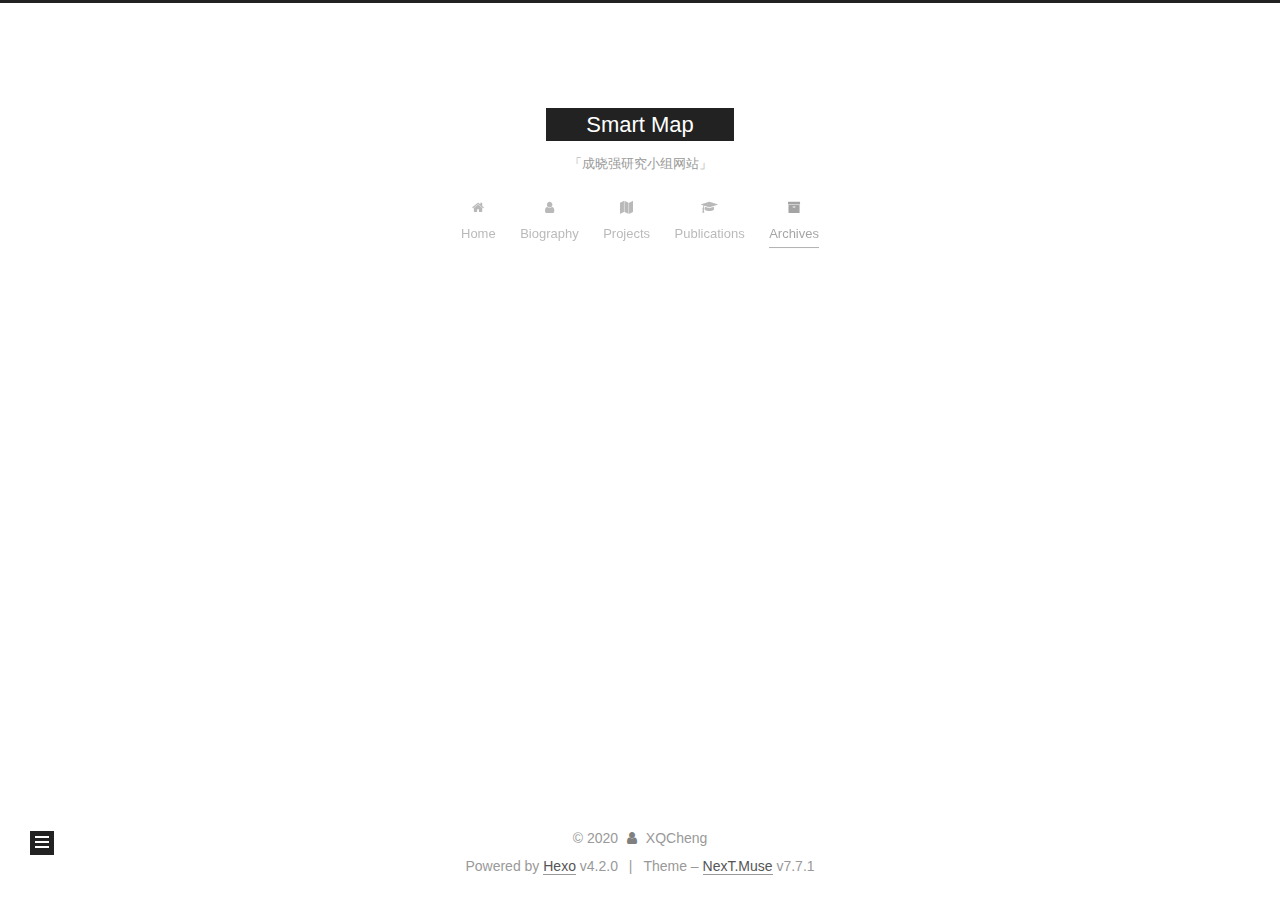
==== commit cfe898ee: "Site updated: 2020-02-22 16:41:33" ====
--- a/archives/index.html
+++ b/archives/index.html
@@ -20,12 +20,12 @@
     var CONFIG = {"hostname":"yoursite.com","root":"/","scheme":"Muse","version":"7.7.1","exturl":false,"sidebar":{"position":"left","display":"post","padding":18,"offset":12,"onmobile":false},"copycode":{"enable":false,"show_result":false,"style":null},"back2top":{"enable":true,"sidebar":false,"scrollpercent":false},"bookmark":{"enable":false,"color":"#222","save":"auto"},"fancybox":false,"mediumzoom":false,"lazyload":false,"pangu":false,"comments":{"style":"tabs","active":null,"storage":true,"lazyload":false,"nav":null},"algolia":{"hits":{"per_page":10},"labels":{"input_placeholder":"Search for Posts","hits_empty":"We didn't find any results for the search: ${query}","hits_stats":"${hits} results found in ${time} ms"}},"localsearch":{"enable":false,"trigger":"auto","top_n_per_article":1,"unescape":false,"preload":false},"motion":{"enable":true,"async":false,"transition":{"post_block":"fadeIn","post_header":"slideDownIn","post_body":"slideDownIn","coll_header":"slideLeftIn","sidebar":"slideUpIn"}}};
   </script>
 
-  <meta name="description" content="成晓强——个人网站">
+  <meta name="description" content="成晓强研究小组网站">
 <meta property="og:type" content="website">
 <meta property="og:title" content="Smart Map">
 <meta property="og:url" content="http://yoursite.com/archives/index.html">
 <meta property="og:site_name" content="Smart Map">
-<meta property="og:description" content="成晓强——个人网站">
+<meta property="og:description" content="成晓强研究小组网站">
 <meta property="og:locale" content="en_US">
 <meta property="article:author" content="XQCheng">
 <meta name="twitter:card" content="summary">
@@ -98,6 +98,7 @@
         <span class="logo-line-after"><i></i></span>
       </a>
     </div>
+        <p class="site-subtitle">「成晓强研究小组网站」</p>
   </div>
 
   <div class="site-nav-right"></div>
@@ -110,6 +111,21 @@
         <li class="menu-item menu-item-home">
 
     <a href="/" rel="section"><i class="fa fa-fw fa-home"></i>Home</a>
+
+  </li>
+        <li class="menu-item menu-item-biography">
+
+    <a href="/Biography/" rel="section"><i class="fa fa-fw fa-user"></i>Biography</a>
+
+  </li>
+        <li class="menu-item menu-item-projects">
+
+    <a href="/Projects/" rel="section"><i class="fa fa-fw fa-map"></i>Projects</a>
+
+  </li>
+        <li class="menu-item menu-item-publications">
+
+    <a href="/Publications/" rel="section"><i class="fa fa-fw fa-mortar-board"></i>Publications</a>
 
   </li>
         <li class="menu-item menu-item-archives">
@@ -144,7 +160,7 @@
   <div class="post-block">
     <div class="posts-collapse">
       <div class="collection-title">
-        <span class="collection-header">Um..! 2 posts in total. Keep on posting.</span>
+        <span class="collection-header">Um..! 1 post. Keep on posting.</span>
       </div>
 
       
@@ -157,35 +173,15 @@
 
       <div class="post-meta">
         <time itemprop="dateCreated"
-              datetime="2020-02-21T22:08:53+08:00"
-              content="2020-02-21">
-          02-21
+              datetime="2020-02-22T16:11:22+08:00"
+              content="2020-02-22">
+          02-22
         </time>
       </div>
 
       <h2 class="post-title">
-          <a class="post-title-link" href="/2020/02/21/xqtitle/" itemprop="url">
-            <span itemprop="name">xqtitle</span>
-          </a>
-      </h2>
-
-    </header>
-  </article>
-
-  <article itemscope itemtype="http://schema.org/Article">
-    <header class="post-header">
-
-      <div class="post-meta">
-        <time itemprop="dateCreated"
-              datetime="2020-02-21T20:02:07+08:00"
-              content="2020-02-21">
-          02-21
-        </time>
-      </div>
-
-      <h2 class="post-title">
-          <a class="post-title-link" href="/2020/02/21/hello-world/" itemprop="url">
-            <span itemprop="name">Hello World</span>
+          <a class="post-title-link" href="/2020/02/22/%E5%B0%8F%E7%BB%84%E7%AE%80%E4%BB%8B/" itemprop="url">
+            <span itemprop="name">小组简介</span>
           </a>
       </h2>
 
@@ -257,14 +253,14 @@
       <div class="site-overview-wrap sidebar-panel">
         <div class="site-author motion-element" itemprop="author" itemscope itemtype="http://schema.org/Person">
   <p class="site-author-name" itemprop="name">XQCheng</p>
-  <div class="site-description" itemprop="description">成晓强——个人网站</div>
+  <div class="site-description" itemprop="description">成晓强研究小组网站</div>
 </div>
 <div class="site-state-wrap motion-element">
   <nav class="site-state">
       <div class="site-state-item site-state-posts">
           <a href="/archives/">
         
-          <span class="site-state-item-count">2</span>
+          <span class="site-state-item-count">1</span>
           <span class="site-state-item-name">posts</span>
         </a>
       </div>
--- a/css/main.css
+++ b/css/main.css
@@ -1163,7 +1163,7 @@
 }
 .links-of-author a::before,
 .links-of-author span.exturl::before {
-  background: #6ed9d5;
+  background: #1dbd3e;
   border-radius: 50%;
   content: ' ';
   display: inline-block;
